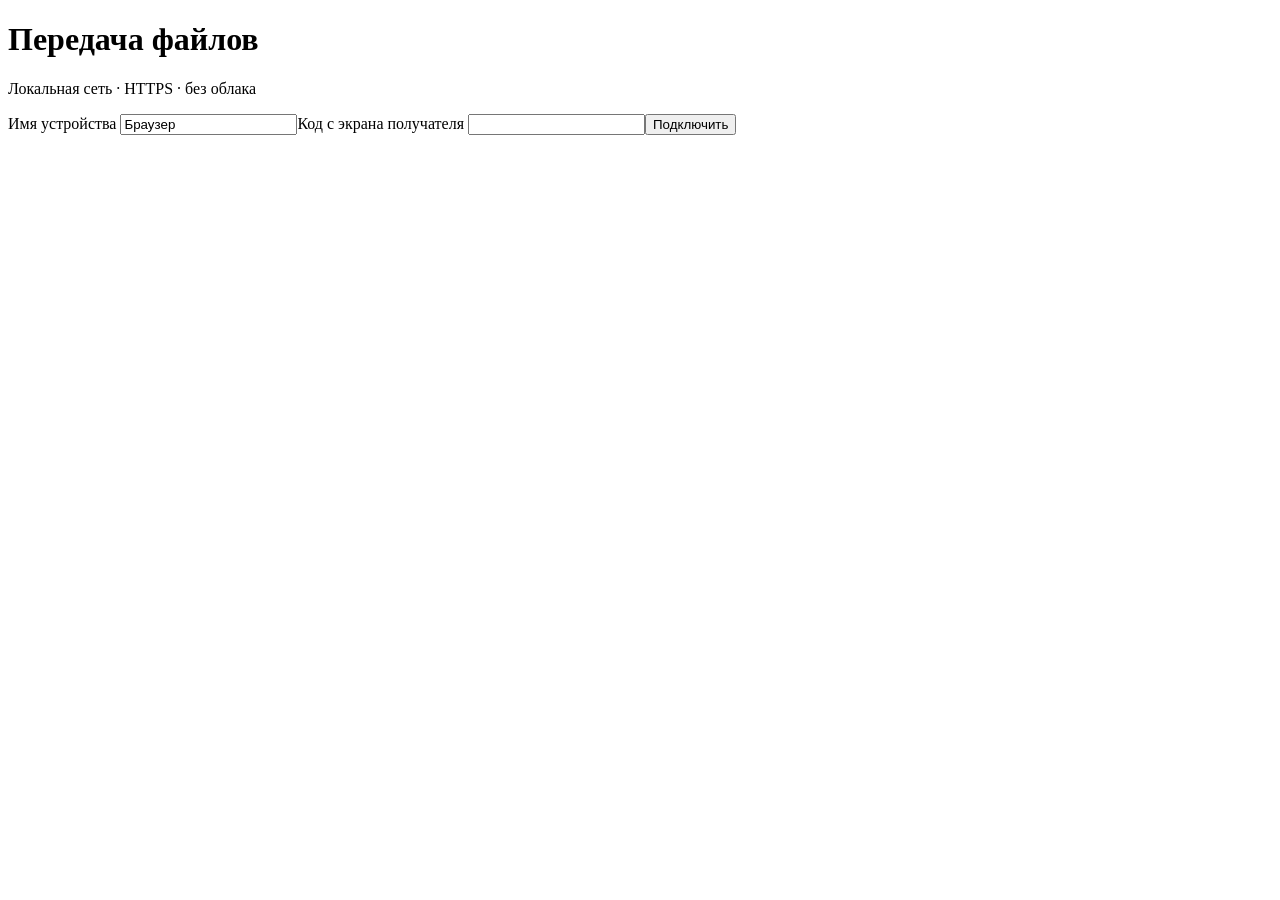
==== app/src/main/assets/transfer/index.html @ 2a440fa1 "Add local HTTPS transfer and focused phone/TV acceptance" ====
<!doctype html><html lang="ru"><meta charset="utf-8"><meta name="viewport" content="width=device-width, initial-scale=1"><title>Передача файлов</title><link rel="stylesheet" href="/style"><main><h1>Передача файлов</h1><p>Локальная сеть · HTTPS · без облака</p><section id="pair"><label>Имя устройства <input id="name" maxlength="60" value="Браузер"></label><label>Код с экрана получателя <input id="code" inputmode="numeric" maxlength="8" autocomplete="off"></label><button id="connect">Подключить</button></section><section id="session" hidden><h2>Получить</h2><button id="refresh">Обновить список</button><div id="files"></div><h2>Отправить</h2><label>Файлы <input id="pick" type="file" multiple></label><label>Папка <input id="folder" type="file" webkitdirectory multiple></label><p>Получатель подтверждает каждый файл. При обрыве оставьте страницу открытой и нажмите «Продолжить».</p><button id="send">Отправить выбранное</button><button id="resume">Продолжить</button><button id="cancel">Отменить текущий файл</button><progress id="progress" value="0" max="1"></progress></section><p id="status" role="status"></p></main><script src="/appjs"></script></html>
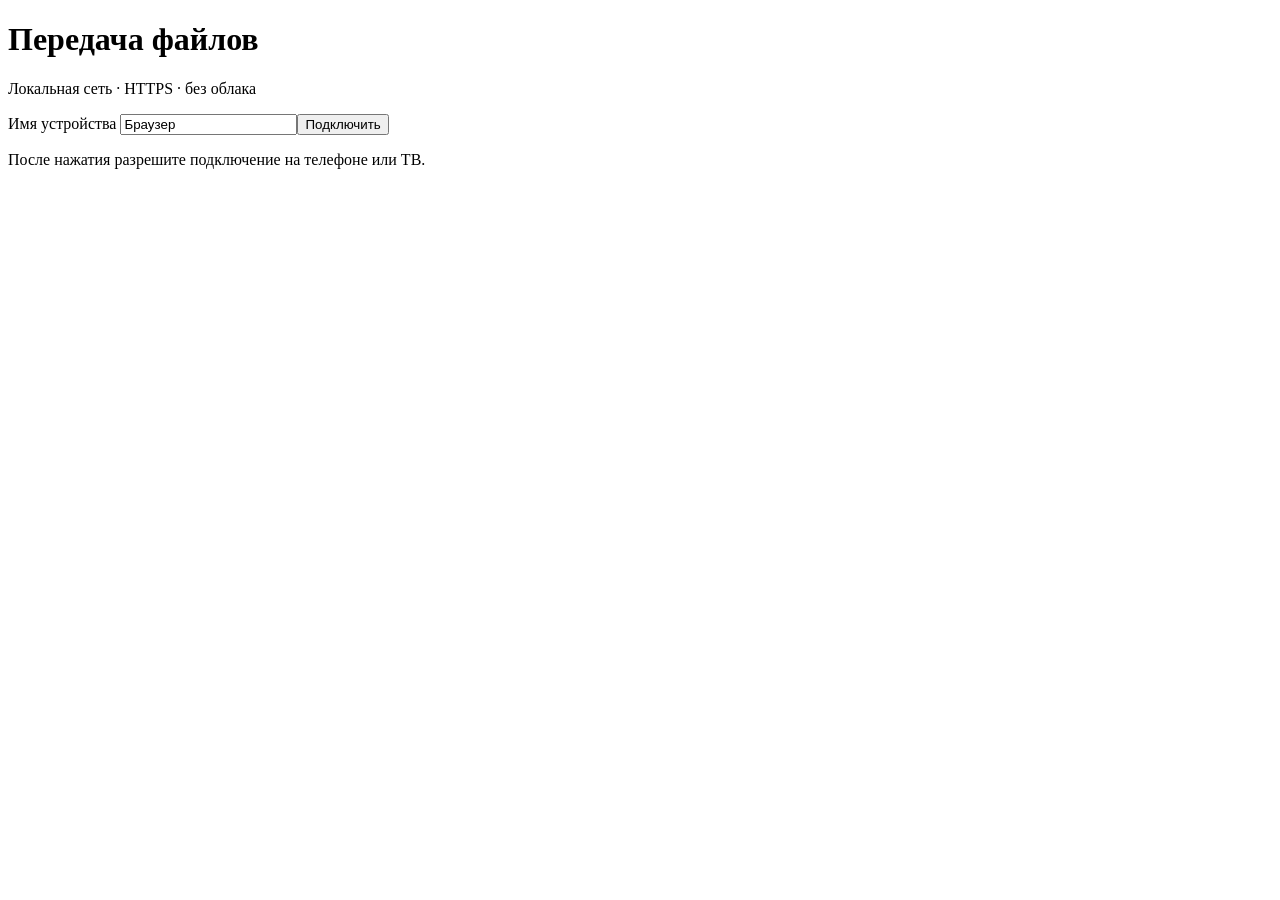
==== commit 377d69d1: "feat(transfer): one-tap send to nearby device, single approval dialog anywhere, no codes" ====
--- a/app/src/main/assets/transfer/index.html
+++ b/app/src/main/assets/transfer/index.html
@@ -1 +1 @@
-<!doctype html><html lang="ru"><meta charset="utf-8"><meta name="viewport" content="width=device-width, initial-scale=1"><title>Передача файлов</title><link rel="stylesheet" href="/style"><main><h1>Передача файлов</h1><p>Локальная сеть · HTTPS · без облака</p><section id="pair"><label>Имя устройства <input id="name" maxlength="60" value="Браузер"></label><label>Код с экрана получателя <input id="code" inputmode="numeric" maxlength="8" autocomplete="off"></label><button id="connect">Подключить</button></section><section id="session" hidden><h2>Получить</h2><button id="refresh">Обновить список</button><div id="files"></div><h2>Отправить</h2><label>Файлы <input id="pick" type="file" multiple></label><label>Папка <input id="folder" type="file" webkitdirectory multiple></label><p>Получатель подтверждает каждый файл. При обрыве оставьте страницу открытой и нажмите «Продолжить».</p><button id="send">Отправить выбранное</button><button id="resume">Продолжить</button><button id="cancel">Отменить текущий файл</button><progress id="progress" value="0" max="1"></progress></section><p id="status" role="status"></p></main><script src="/appjs"></script></html>
+<!doctype html><html lang="ru"><meta charset="utf-8"><meta name="viewport" content="width=device-width, initial-scale=1"><title>Передача файлов</title><link rel="stylesheet" href="/style"><main><h1>Передача файлов</h1><p>Локальная сеть · HTTPS · без облака</p><section id="pair"><label>Имя устройства <input id="name" maxlength="60" value="Браузер"></label><input id="code" type="hidden"><button id="connect">Подключить</button><p>После нажатия разрешите подключение на телефоне или ТВ.</p></section><section id="session" hidden><h2>Получить</h2><button id="refresh">Обновить список</button><div id="files"></div><h2>Отправить</h2><label>Файлы <input id="pick" type="file" multiple></label><label>Папка <input id="folder" type="file" webkitdirectory multiple></label><p>Получатель подтверждает каждый файл. При обрыве оставьте страницу открытой и нажмите «Продолжить».</p><button id="send">Отправить выбранное</button><button id="resume">Продолжить</button><button id="cancel">Отменить текущий файл</button><progress id="progress" value="0" max="1"></progress></section><p id="status" role="status"></p></main><script src="/appjs"></script></html>
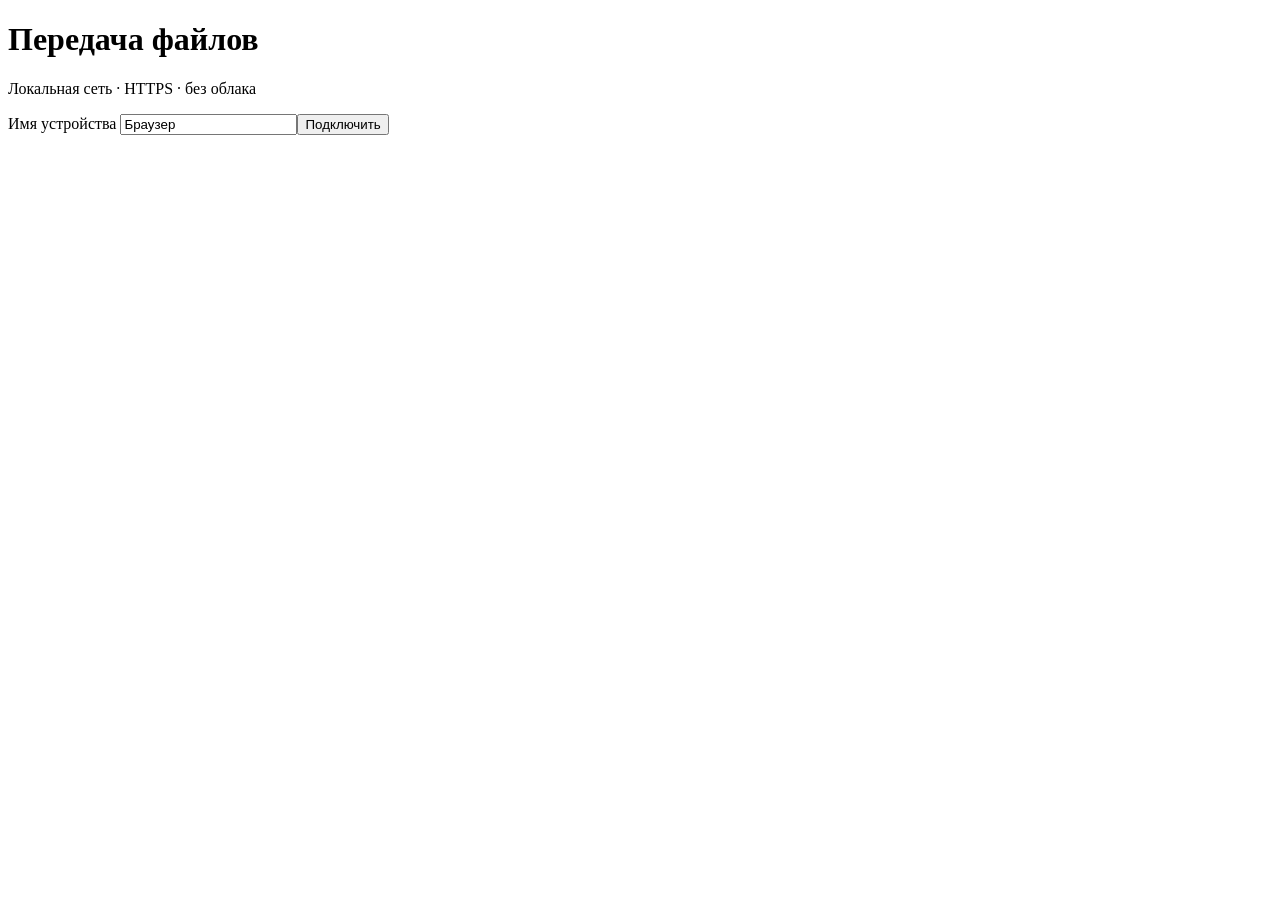
==== commit 858f91a2: "feat(transfer): no codes or approvals; QR opens plain-http page without browser warnings" ====
--- a/app/src/main/assets/transfer/index.html
+++ b/app/src/main/assets/transfer/index.html
@@ -1 +1 @@
-<!doctype html><html lang="ru"><meta charset="utf-8"><meta name="viewport" content="width=device-width, initial-scale=1"><title>Передача файлов</title><link rel="stylesheet" href="/style"><main><h1>Передача файлов</h1><p>Локальная сеть · HTTPS · без облака</p><section id="pair"><label>Имя устройства <input id="name" maxlength="60" value="Браузер"></label><input id="code" type="hidden"><button id="connect">Подключить</button><p>После нажатия разрешите подключение на телефоне или ТВ.</p></section><section id="session" hidden><h2>Получить</h2><button id="refresh">Обновить список</button><div id="files"></div><h2>Отправить</h2><label>Файлы <input id="pick" type="file" multiple></label><label>Папка <input id="folder" type="file" webkitdirectory multiple></label><p>Получатель подтверждает каждый файл. При обрыве оставьте страницу открытой и нажмите «Продолжить».</p><button id="send">Отправить выбранное</button><button id="resume">Продолжить</button><button id="cancel">Отменить текущий файл</button><progress id="progress" value="0" max="1"></progress></section><p id="status" role="status"></p></main><script src="/appjs"></script></html>
+<!doctype html><html lang="ru"><meta charset="utf-8"><meta name="viewport" content="width=device-width, initial-scale=1"><title>Передача файлов</title><link rel="stylesheet" href="/style"><main><h1>Передача файлов</h1><p>Локальная сеть · HTTPS · без облака</p><section id="pair"><label>Имя устройства <input id="name" maxlength="60" value="Браузер"></label><input id="code" type="hidden"><button id="connect">Подключить</button></section><section id="session" hidden><h2>Получить</h2><button id="refresh">Обновить список</button><div id="files"></div><h2>Отправить</h2><label>Файлы <input id="pick" type="file" multiple></label><label>Папка <input id="folder" type="file" webkitdirectory multiple></label><p>Получатель подтверждает каждый файл. При обрыве оставьте страницу открытой и нажмите «Продолжить».</p><button id="send">Отправить выбранное</button><button id="resume">Продолжить</button><button id="cancel">Отменить текущий файл</button><progress id="progress" value="0" max="1"></progress></section><p id="status" role="status"></p></main><script src="/appjs"></script></html>
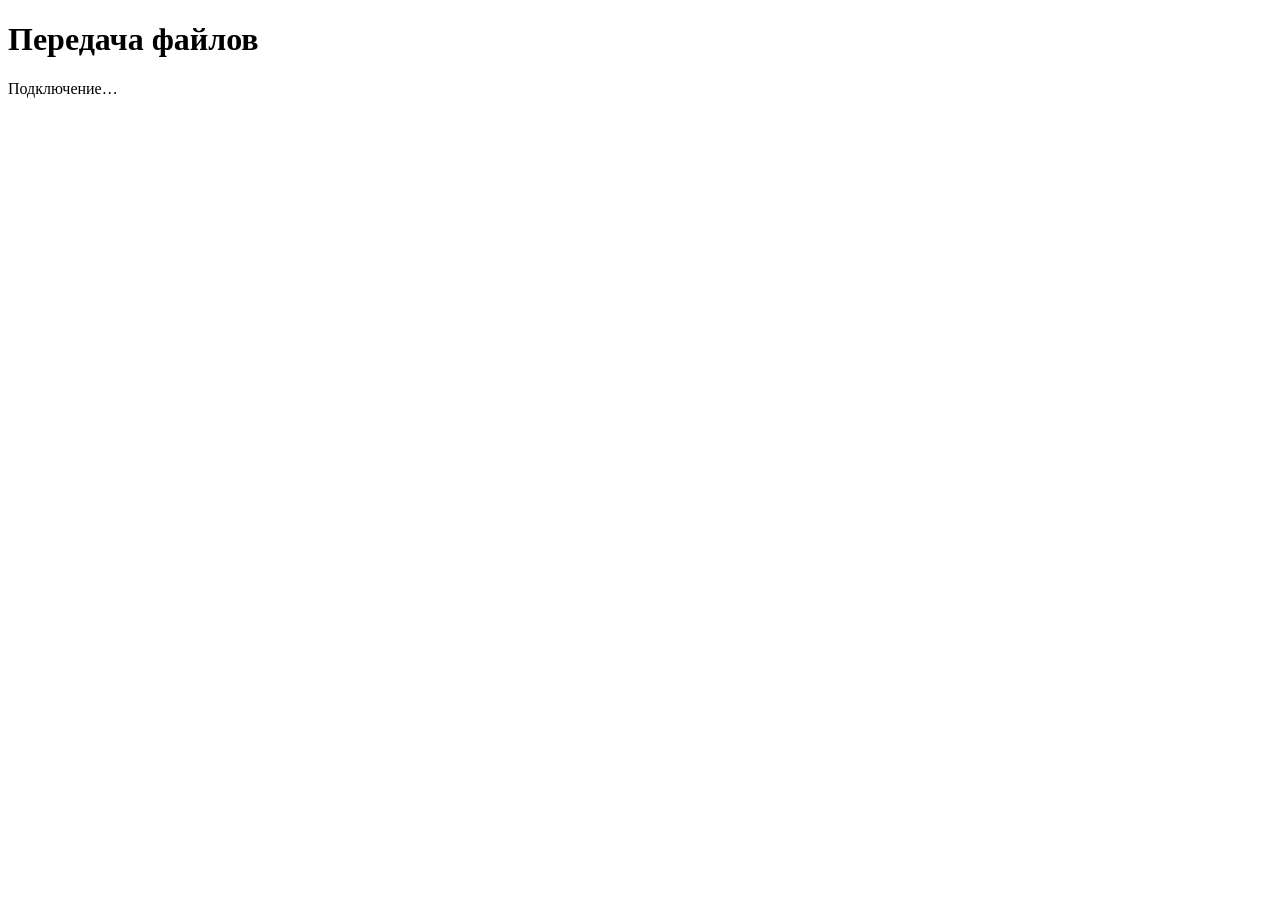
==== commit 5d903698: "feat(transfer): simple web page with auto-connect, auto-resume and clear progress; received files go" ====
--- a/app/src/main/assets/transfer/index.html
+++ b/app/src/main/assets/transfer/index.html
@@ -1 +1 @@
-<!doctype html><html lang="ru"><meta charset="utf-8"><meta name="viewport" content="width=device-width, initial-scale=1"><title>Передача файлов</title><link rel="stylesheet" href="/style"><main><h1>Передача файлов</h1><p>Локальная сеть · HTTPS · без облака</p><section id="pair"><label>Имя устройства <input id="name" maxlength="60" value="Браузер"></label><input id="code" type="hidden"><button id="connect">Подключить</button></section><section id="session" hidden><h2>Получить</h2><button id="refresh">Обновить список</button><div id="files"></div><h2>Отправить</h2><label>Файлы <input id="pick" type="file" multiple></label><label>Папка <input id="folder" type="file" webkitdirectory multiple></label><p>Получатель подтверждает каждый файл. При обрыве оставьте страницу открытой и нажмите «Продолжить».</p><button id="send">Отправить выбранное</button><button id="resume">Продолжить</button><button id="cancel">Отменить текущий файл</button><progress id="progress" value="0" max="1"></progress></section><p id="status" role="status"></p></main><script src="/appjs"></script></html>
+<!doctype html><html lang="ru"><meta charset="utf-8"><meta name="viewport" content="width=device-width, initial-scale=1"><title>Передача файлов</title><link rel="stylesheet" href="/style"><main><h1>Передача файлов</h1><p id="status" role="status">Подключение…</p><section id="session" hidden><h2>Отправить на устройство</h2><div class="row"><label class="pick">Выбрать файлы<input id="pick" type="file" multiple></label><label class="pick">Выбрать папку<input id="folder" type="file" webkitdirectory multiple></label></div><p id="chosen"></p><button id="send" class="main">Отправить</button><div id="job" hidden><p id="jobname"></p><progress id="progress" value="0" max="1"></progress><p id="jobinfo"></p><button id="cancel" hidden>Отменить</button></div><h2>Скачать с устройства</h2><div id="files"></div><button id="refresh">Обновить список</button></section></main><script src="/appjs"></script></html>
